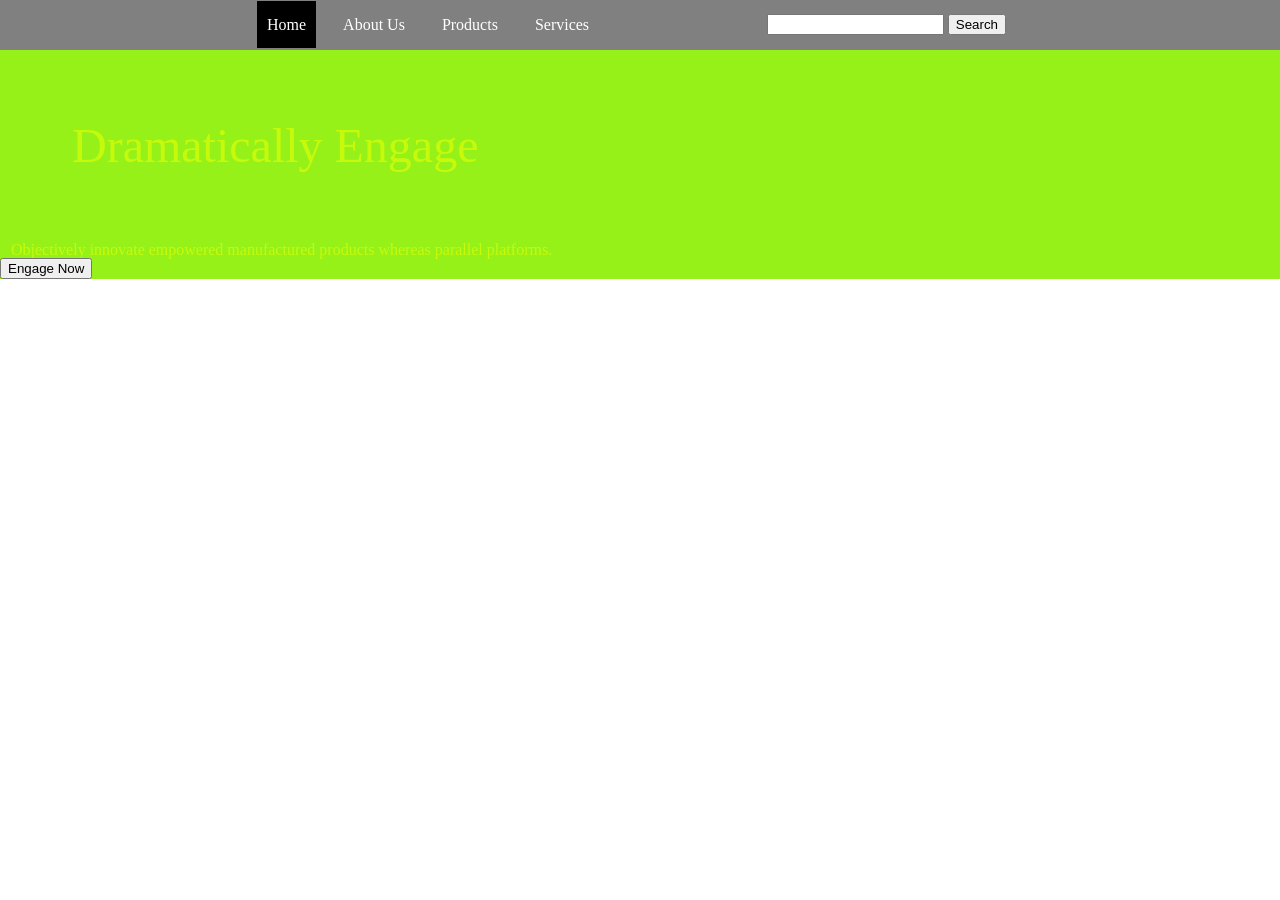
==== assignment/template using css/index.html @ a7962f70 "template" ====
<!DOCTYPE html>
<html lang="en">

<head>
	<meta charset="UTF-8">
	<title>Template</title>
	<meta name="viewport" content="width=device-width, initial-scale=1, shrink-to-fit=no">
	<link rel="stylesheet" href="index.css">
</head>

<body>
	<div id="header">
		<div class="container">
			<div class="row">
				<ul id="menu">
					<li><a class="active" href="">Home</a></li>
					<li><a href="">About Us</a></li>
					<li><a href="">Products</a></li>
					<li><a href="">Services</a></li>
				</ul>
			</div>
			<div id="searchDiv">
				<input type="text" name="text">
				<input type="button" Value="Search">

			</div>
		</div>
	</div>
	<div id="banner">
			<div class="row">
				<div class="banner-title">
					<h1 class="title">Dramatically Engage</h1>
					<p class="lead">Objectively innovate empowered manufactured products whereas parallel platforms.
					</p>
					<input type="button" value="Engage Now" />
				</div>

			</div>
		</div>
	</div>
	<!--div id="body" class="container section">
		<div class="row">

			<h2 class="section-head">Superior Collabration</h2>
			<h3 class="sub-head">Visualize Quality</h3>
			<p>Proactively envisioned multimedia based expertise ans cross-media growth strategies.Seamlessly
				visualize quality intellectual capital without superior collabration and idea-sharing.
				Holistically pontificate installed base portals after maintainable products.</p>
		</div>
		<div class="body-post">
			<img src="./images/block1.jfif" alt="">
			<h3><a href="#">Efficiently Unleash</a></h3>
			<p>Collaboratively administrate empowered markets via plug-and-play networks.Dynamically
				procrastinate B2C users after installed base benifits.Dramatically visualize customer directed
				convergence without revoltionry ROI.</p>
		</div>
		<div class="body-post">
			<img src="./images/block2.jfif" alt="">
			<h3><a href="#">Completely Synergize</a></h3>
			<p>Dramatically maintain clicks-ans-mortar solutions without functional solutions.Efficiently
				unleash cross-media information without cross-media value.Quickly maximize timely deliverables
				for real-time schemas.</p>
		</div>
		<div class="body-post">
			<img src="./images/block3.jfif" alt="">
			<h3><a href="#">Dynamically Procrastinate</a></h3>
			<p>Professionally cultivate one-to-one customer services with robust ideas.Completely synergize
				resource taxing relationships via premier niche markets.Dynamically innovate resource-leveling
				customer services for state of the art custimer services.
			</p>

		</div>

	</div>
	</div>


	<div id="footer-sidebar">
		<div class="container">
			<div class="row">

				<div class="footer-widget">
					<h3>Dynamically Procrastinate</h3>
					<p>Collaboratively administrate empowered markets via plug-and-play networks.Dynamically
						procrastinate B2C users after installed base benifits.Dramatically visualize customer
						directed convergence without revoltionry ROI.</p>
					<button type="button" class="btn btn-light">Procrastinate</button>
				</div>
			</div>

			<div class="footer-widget">
				<h3>Efficiently Unleash</h3>
				<p>Dramatically maintain clicks-ans-mortar solutions without functional solutions.Efficiently
					unleash cross-media information without cross-media value.Quickly maximize timely
					deliverables for real-time schemas.</p>
				<button type="button" class="btn btn-light">Unleash</button>
			</div>


			<div class="footer-widget">
				<h3>Completely Synergize</h3>
				<p>Professionally cultivate one-to-one customer services with robust ideas.Completely synergize
					resource taxing relationships via premier niche markets.Dynamically innovate
					resource-leveling customer services for state of the art custimer services.
				</p>
				<button type="button" class="btn btn-light">Synergize</button>

			</div>

		</div>
	</div>
	</div>

	<div id="footer">
		<div class="container">
			<div class="row">
				<div>Terms & condition | Privacy Policy | Contact
					<p>Copyright@Example.com2015</p>
				</div>
			</div>
		</div>
	</div>
	</div-->
</body>

</html>
---- assignment/template using css/index.css ----
html, body, div, span, applet, object, iframe,
h1, h2, h3, h4, h5, h6, p, blockquote, pre,
a, abbr, acronym, address, big, cite, code,
del, dfn, em, img, ins, kbd, q, s, samp,
small, strike, strong, sub, sup, tt, var,
b, u, i, center,
dl, dt, dd, ol, ul, li,
fieldset, form, label, legend,
table, caption, tbody, tfoot, thead, tr, th, td,
article, aside, canvas, details, embed, 
figure, figcaption, footer, header, hgroup, 
menu, nav, output, ruby, section, summary,
time, mark, audio, video {
	margin: 0;
	padding: 0;
	border: 0;
	font-size: 100%;
	font: inherit;
	vertical-align: baseline;
}
/* HTML5 display-role reset for older browsers */
article, aside, details, figcaption, figure, 
footer, header, hgroup, menu, nav, section {
	display: block;
}
body {
	line-height: 1;
}
ol, ul {
	list-style: none;
}
blockquote, q {
	quotes: none;
}
blockquote:before, blockquote:after,
q:before, q:after {
	content: '';
	content: none;
}
table {
	border-collapse: collapse;
	border-spacing: 0;
}

/* css reset ends here*/



#header {
      background-color: grey;
}
.container{
	width:auto;
	height:50px;
}

#searchDiv {
	float: right;
	padding: 14px 30px 0px 0px;
	margin-right:244px;
}

#searchText {
	height: 25px;
	width: 200px;
	border-radius: 4px;
	text-align: center;
	font-size: medium;
}

#searchButton {
	height: 31px;
	width: 60px;
	border-radius: 4px;
	font-size: medium;
}


#menu {
	list-style: none;
	margin: 17px;
	padding: 0;
	float: left;
	margin-left: 244px;


}

#menu li {
	display: inline-block;
	margin-left:13px;

}

#menu li a {
	color: white;
	padding: 15px 10px;
	display: inline;
	text-decoration: none;
}


#menu .active {
	background-color: #000;

}

#menu li a:hover {
	background: #c0392b;
}

#banner {

	background-color: #96F119;
}

.banner-title {
	padding-top: 0px;

}

.banner-title h1 {

	display: inline-block;
	padding: 72px;
	color: #C6FA0A;
	font-size: -webkit-xxx-large;




}

.banner-title p.lead {
	color: #C6FA0A;
	padding: 0px;
	margin-left: 11px;

}

.sub-head {
	padding-left: 487px;
	margin-top: -39px;
	font-size: 20px;
	color: silver;
}


#submit {
	margin-left: 11px;
}


.section-head {

	text-decoration: none;
	color: #000;
	font-size: 3rem;
}






.service-box {
	text-align: center;
}



.body-post img {

	width: 350px;
	height: auto;
	margin-bottom: 20px;
}

.body-post h3 {
	font-size: 1.35rem;
}

.body-post h3 a {
	color: blue;
	font-size: larger;
	text-decoration: none;
}

.body-post p {
	font-size: medium;
	color: silver;
}

.post-date {
	font-size: 13px;
	margin-bottom: 2px;
}

#footer-sidebar {
	color: black;
	background: orange;
	padding: 49px 0;
}

.footer-widget {
	color: black;

}


#footer {
	color: black;
	background: white;
	padding: 10px 0;
}

#footer .col-md-6 {
	color: blue;
}

#footer p {
	color: silver;
	margin-bottom: 15px;
}*/
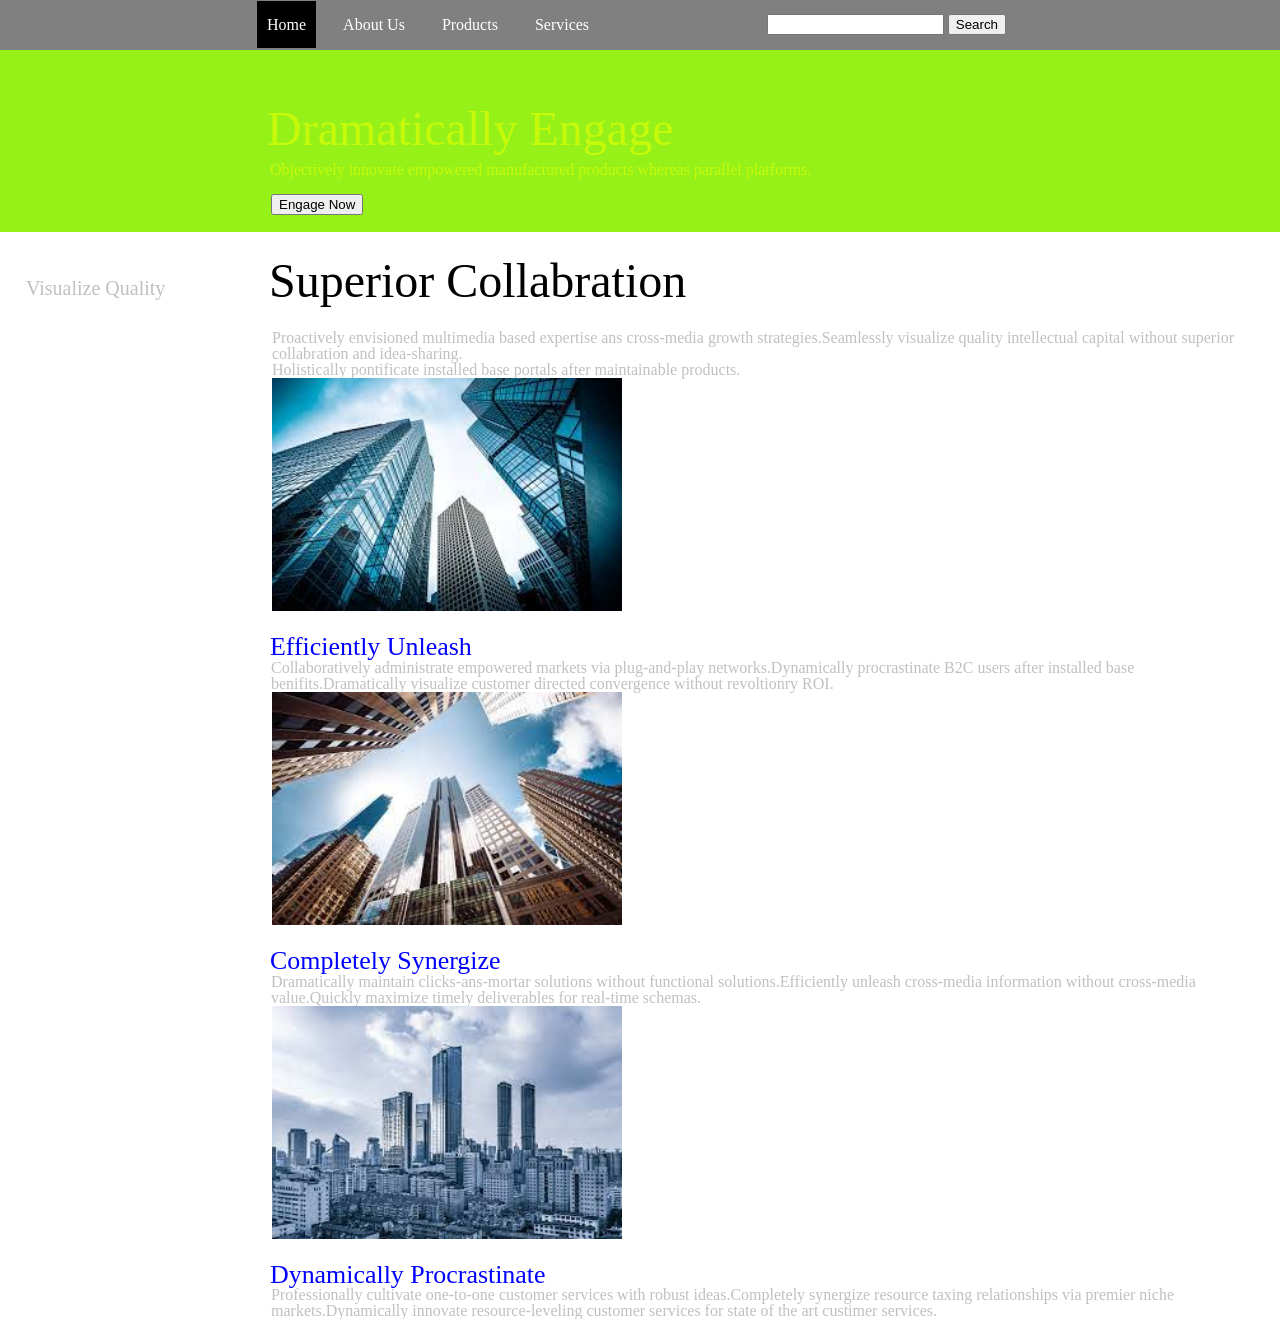
==== commit 691f2d01: "initial commit" ====
--- a/assignment/template using css/index.html
+++ b/assignment/template using css/index.html
@@ -38,30 +38,30 @@
 			</div>
 		</div>
 	</div>
-	<!--div id="body" class="container section">
+	<div id="body" class="container section">
 		<div class="row">
 
 			<h2 class="section-head">Superior Collabration</h2>
 			<h3 class="sub-head">Visualize Quality</h3>
-			<p>Proactively envisioned multimedia based expertise ans cross-media growth strategies.Seamlessly
-				visualize quality intellectual capital without superior collabration and idea-sharing.
-				Holistically pontificate installed base portals after maintainable products.</p>
+			<p class="para">Proactively envisioned multimedia based expertise ans cross-media growth strategies.Seamlessly
+				visualize quality intellectual capital without superior collabration and idea-sharing.</p>
+				<span class="p">Holistically pontificate installed base portals after maintainable products.</span>
 		</div>
-		<div class="body-post">
+		<div class="body-post1">
 			<img src="./images/block1.jfif" alt="">
 			<h3><a href="#">Efficiently Unleash</a></h3>
 			<p>Collaboratively administrate empowered markets via plug-and-play networks.Dynamically
 				procrastinate B2C users after installed base benifits.Dramatically visualize customer directed
 				convergence without revoltionry ROI.</p>
 		</div>
-		<div class="body-post">
+		<div class="body-post2">
 			<img src="./images/block2.jfif" alt="">
 			<h3><a href="#">Completely Synergize</a></h3>
 			<p>Dramatically maintain clicks-ans-mortar solutions without functional solutions.Efficiently
 				unleash cross-media information without cross-media value.Quickly maximize timely deliverables
 				for real-time schemas.</p>
 		</div>
-		<div class="body-post">
+		<div class="body-post3">
 			<img src="./images/block3.jfif" alt="">
 			<h3><a href="#">Dynamically Procrastinate</a></h3>
 			<p>Professionally cultivate one-to-one customer services with robust ideas.Completely synergize
@@ -75,7 +75,7 @@
 	</div>
 
 
-	<div id="footer-sidebar">
+	<!--div id="footer-sidebar">
 		<div class="container">
 			<div class="row">
 
--- a/assignment/template using css/index.css
+++ b/assignment/template using css/index.css
@@ -122,78 +122,93 @@
 .banner-title h1 {
 
 	display: inline-block;
-	padding: 72px;
+	padding: 55px;
 	color: #C6FA0A;
 	font-size: -webkit-xxx-large;
-
-
-
-
+	margin-left: 212px;
 }
 
 .banner-title p.lead {
 	color: #C6FA0A;
-	padding: 0px;
-	margin-left: 11px;
-
+    margin-top: -46px;
+	margin-left: 270px;
+	margin-bottom: 16px;
+
+}
+
+.banner-title input{
+	margin-left:271px;
+	margin-bottom:17px;
 }
 
 .sub-head {
 	padding-left: 487px;
-	margin-top: -39px;
+	margin-top: -78px;
 	font-size: 20px;
 	color: silver;
-}
-
-
-#submit {
-	margin-left: 11px;
-}
-
+	float:left;
+	padding: 26px;
+	margin-right:366px;
+}
 
 .section-head {
 
 	text-decoration: none;
 	color: #000;
 	font-size: 3rem;
-}
-
-
-
-
-
-
-.service-box {
-	text-align: center;
-}
-
-
-
-.body-post img {
+	margin-left:244px;
+	padding:25px;
+}
+.para{
+	margin-left:272px;
+	color:silver;
+	
+	
+}
+.p{
+	margin-left:272px;
+	color:silver;
+	margin-block-end: 21px;
+	
+}
+
+
+
+
+
+.body-post1 img,.body-post2 img,.body-post3 img {
 
 	width: 350px;
 	height: auto;
 	margin-bottom: 20px;
-}
-
-.body-post h3 {
+	margin-left:272px;
+
+}
+	
+	
+
+
+.body-post1 h3,.body-post2 h3, .body-post3 h3  {
 	font-size: 1.35rem;
-}
-
-.body-post h3 a {
+	margin-left:154px;
+	
+}
+
+.body-post1 h3 a ,.body-post2 h3 a,.body-post3 h3 a{
 	color: blue;
 	font-size: larger;
 	text-decoration: none;
-}
-
-.body-post p {
+	margin-left:116px;
+	
+	
+}
+
+.body-post1 p,.body-post2 p,.body-post3 p {
 	font-size: medium;
 	color: silver;
-}
-
-.post-date {
-	font-size: 13px;
-	margin-bottom: 2px;
+	margin-left:271px;
+	margin-right:30px;
+	
 }
 
 #footer-sidebar {
@@ -214,12 +229,8 @@
 	padding: 10px 0;
 }
 
-#footer .col-md-6 {
-	color: blue;
-}
-
 #footer p {
 	color: silver;
 	margin-bottom: 15px;
-}*/
-
+}
+
